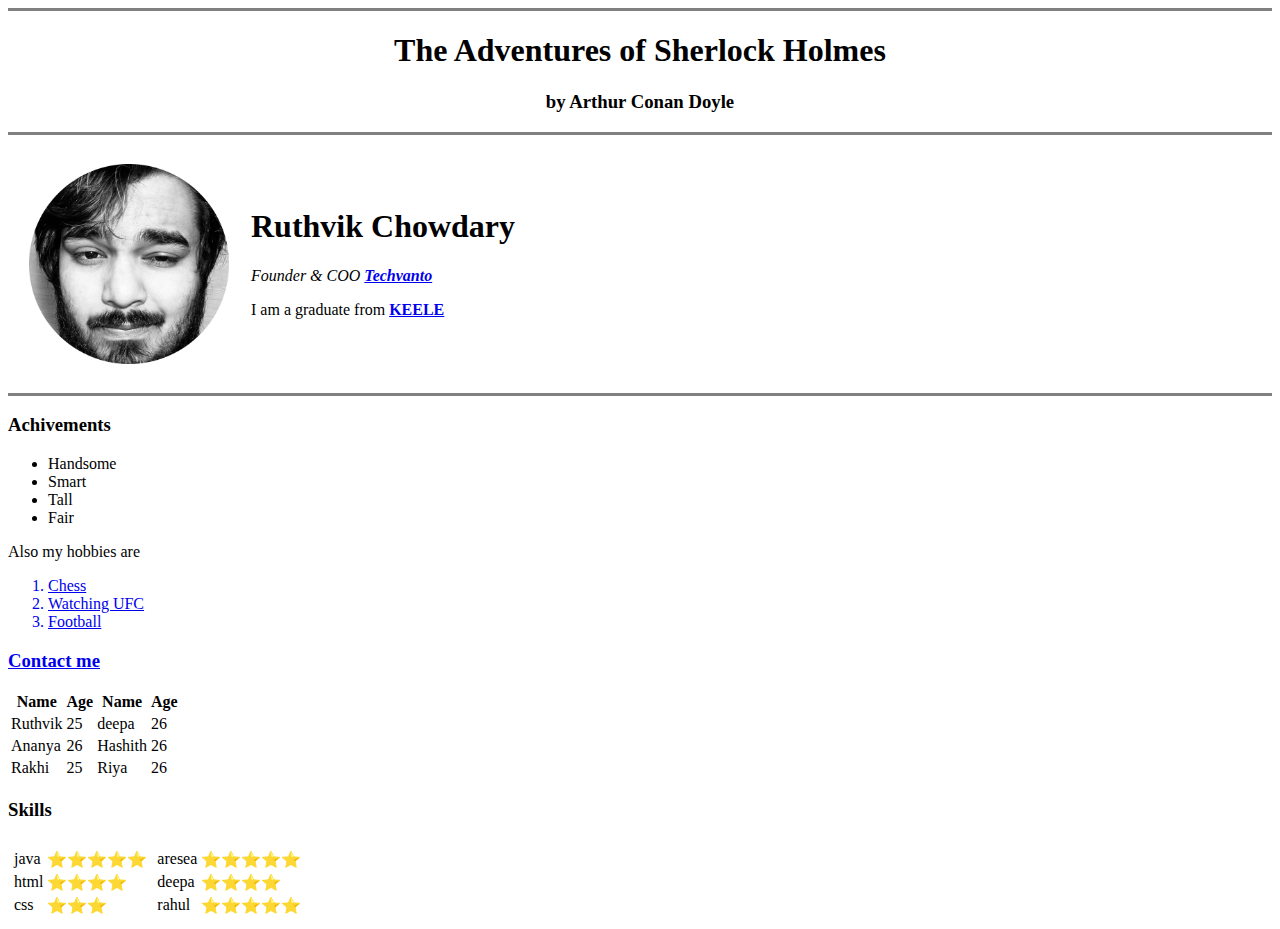
==== index.html @ ed7343e9 "Add files via upload" ====
<html>
    <head>
        <title>&#128154;My first website</title>
        <meta charset="uft-8">
        <style>
            .arthurname{
                text-align: center;

            }
            .title{
                text-align: center;

            }
            .profilepicture{
                width: 200px;
            }

        </style>
    </head>
    <body>
        
            <hr size="3" noshade > 
            <h1 class="title">The Adventures of Sherlock Holmes</h1> 
            <h3 class="arthurname">by Arthur Conan Doyle</h3>
            <hr size="3" noshade>
            <table cellspacing="20px">
                <tr>
                    <td> <a href="https://www.instagram.com/ruthvik.chowdary/"><img src="images/Ruthvik-circle.png" alt="This is Ruthvik" class="profilepicture"></a>
                        <!--Alt is used when the image is not available and also helps in the seo--></td>
                    <td>  <h1>Ruthvik Chowdary</h1>
                        <p><em>Founder & COO <a href="https://techvantoacademy.com/"> <strong>Techvanto</strong></a></em> </p>
                        <p>I am a graduate from <a href="https://www.keele.ac.uk/?msclkid=88131351cf7311ec8211b2c3a3474e14"><b>KEELE</b></a> </p> </td>
                </tr>
            </table>
           
           
            <hr size="3" noshade>
            <h3>Achivements</h3>
            <ul>
                <li>Handsome</li>
                <li>Smart</li>
                <li>Tall</li>
                <li>Fair</li>
            </ul>
            <p>Also my hobbies are</p>
            <ol>
              <a href="https://www.chess.com">  <li>Chess</li></a> 
              <a href="https://www.ufc.com/"><li>Watching UFC</li></a>  
               <a href="https://www.fifa.com/" ><li>Football</li></a>
            </ol>
            <a href="contactme.html" target="_blank"><h3>Contact me</h3></a>       
<!--targe blank for opening it into a new block-->
            <table>
                <thead>
                    <tr>
                        <th> Name </th>
                        <th> Age </th>
                        <th> Name </th>
                        <th> Age </th>
                    </tr>
                </thead>
                <tbody>
                    <tr>
                        <td>Ruthvik</td>
                        <td>25</td>
                        <td>deepa</td>
                        <td>26</td>
                    </tr>
                    <tr>
                        <td>Ananya</td>
                        <td>26</td>
                        <td>Hashith</td>
                        <td>26</td>
                    </tr>
                    <tr>
                        <td>Rakhi</td>
                        <td>25</td>
                        <td>Riya</td>
                        <td>26</td>
                    </tr>

                </tbody>
               
            </table>
            <h3>Skills</h3>
            <table>
                <tr>
                    <td> <table>
                        <td>
                            <td>
                                <tr>
                                    <td> java</td>
                                    <td>&#11088;&#11088;&#11088;&#11088;&#11088;</td>
                                </tr>
                                <tr>
                                    <td> html</td>
                                    <td>&#11088;&#11088;&#11088;&#11088;</td>
                                </tr>
                                <tr>
                                    <td> css</td>
                                    <td>&#11088;&#11088;&#11088;</td>
                                </tr>
                            </td>
                        </td></td></table>
                    <td>
                        <table> <td>
                        <td>
                            <tr>
                                <td> aresea</td>
                                <td>&#11088;&#11088;&#11088;&#11088;&#11088;</td>
                            </tr>
                            <tr>
                                <td> deepa</td>
                                <td>&#11088;&#11088;&#11088;&#11088;</td>
                            </tr>
                            <tr>
                                <td> rahul</td>
                                <td>&#11088;&#11088;&#11088;&#11088;&#11088;</td>
                            </tr>
    
                        </td>
    
                    </td>
                       
    
                        
                       
                    
                </table></td>
                </tr>
            </table>
           
               

    </body>
  
</html>
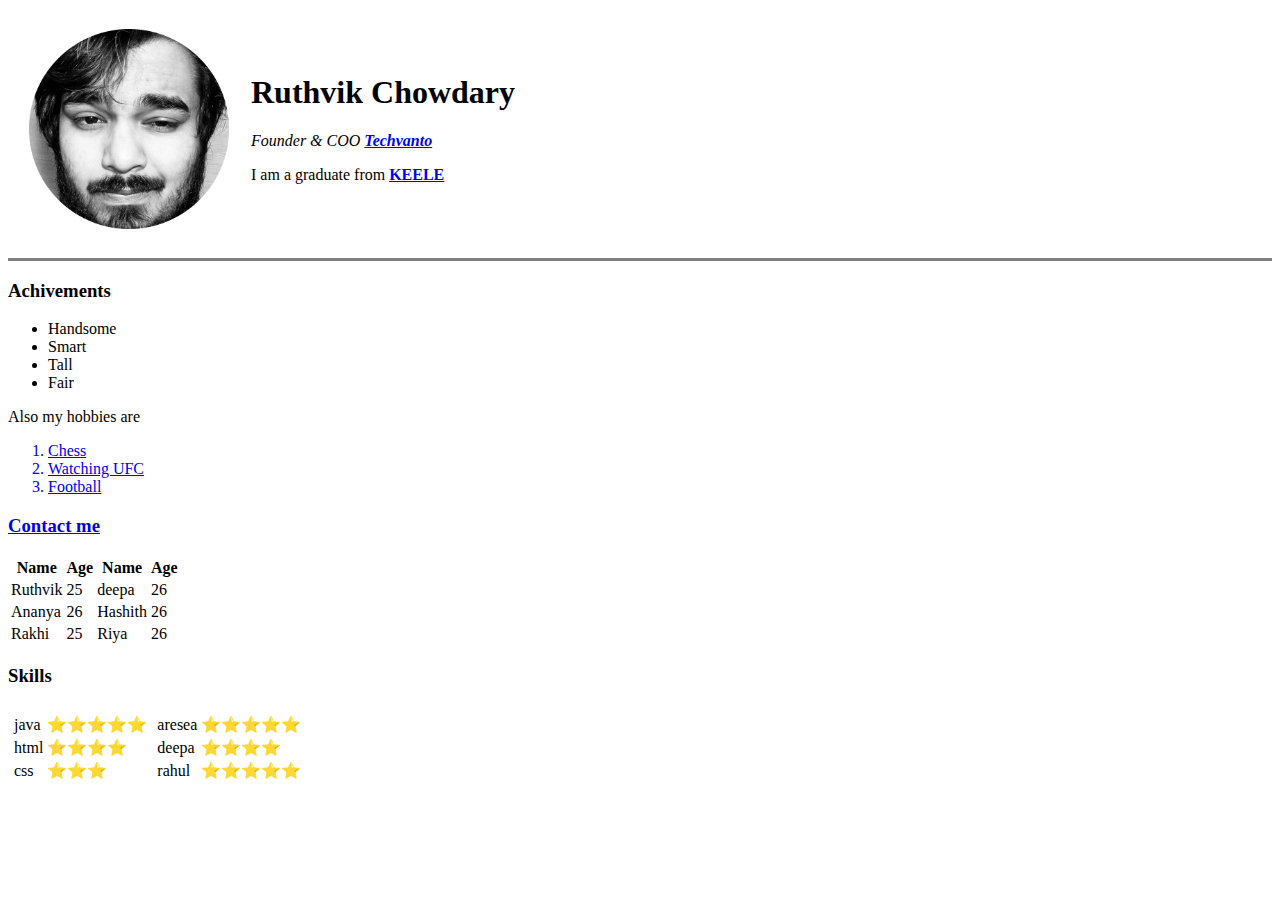
==== commit 0408131e: "Add files via upload" ====
--- a/index.html
+++ b/index.html
@@ -2,30 +2,14 @@
     <head>
         <title>&#128154;My first website</title>
         <meta charset="uft-8">
-        <style>
-            .arthurname{
-                text-align: center;
 
-            }
-            .title{
-                text-align: center;
-
-            }
-            .profilepicture{
-                width: 200px;
-            }
-
-        </style>
+        <link rel="stylesheet" href="css/style.css">
+        
     </head>
     <body>
-        
-            <hr size="3" noshade > 
-            <h1 class="title">The Adventures of Sherlock Holmes</h1> 
-            <h3 class="arthurname">by Arthur Conan Doyle</h3>
-            <hr size="3" noshade>
             <table cellspacing="20px">
                 <tr>
-                    <td> <a href="https://www.instagram.com/ruthvik.chowdary/"><img src="images/Ruthvik-circle.png" alt="This is Ruthvik" class="profilepicture"></a>
+                    <td> <a href="https://www.instagram.com/ruthvik.chowdary/"><img src="images/Ruthvik-circle.png" alt="This is Ruthvik" width="200px"></a>
                         <!--Alt is used when the image is not available and also helps in the seo--></td>
                     <td>  <h1>Ruthvik Chowdary</h1>
                         <p><em>Founder & COO <a href="https://techvantoacademy.com/"> <strong>Techvanto</strong></a></em> </p>
